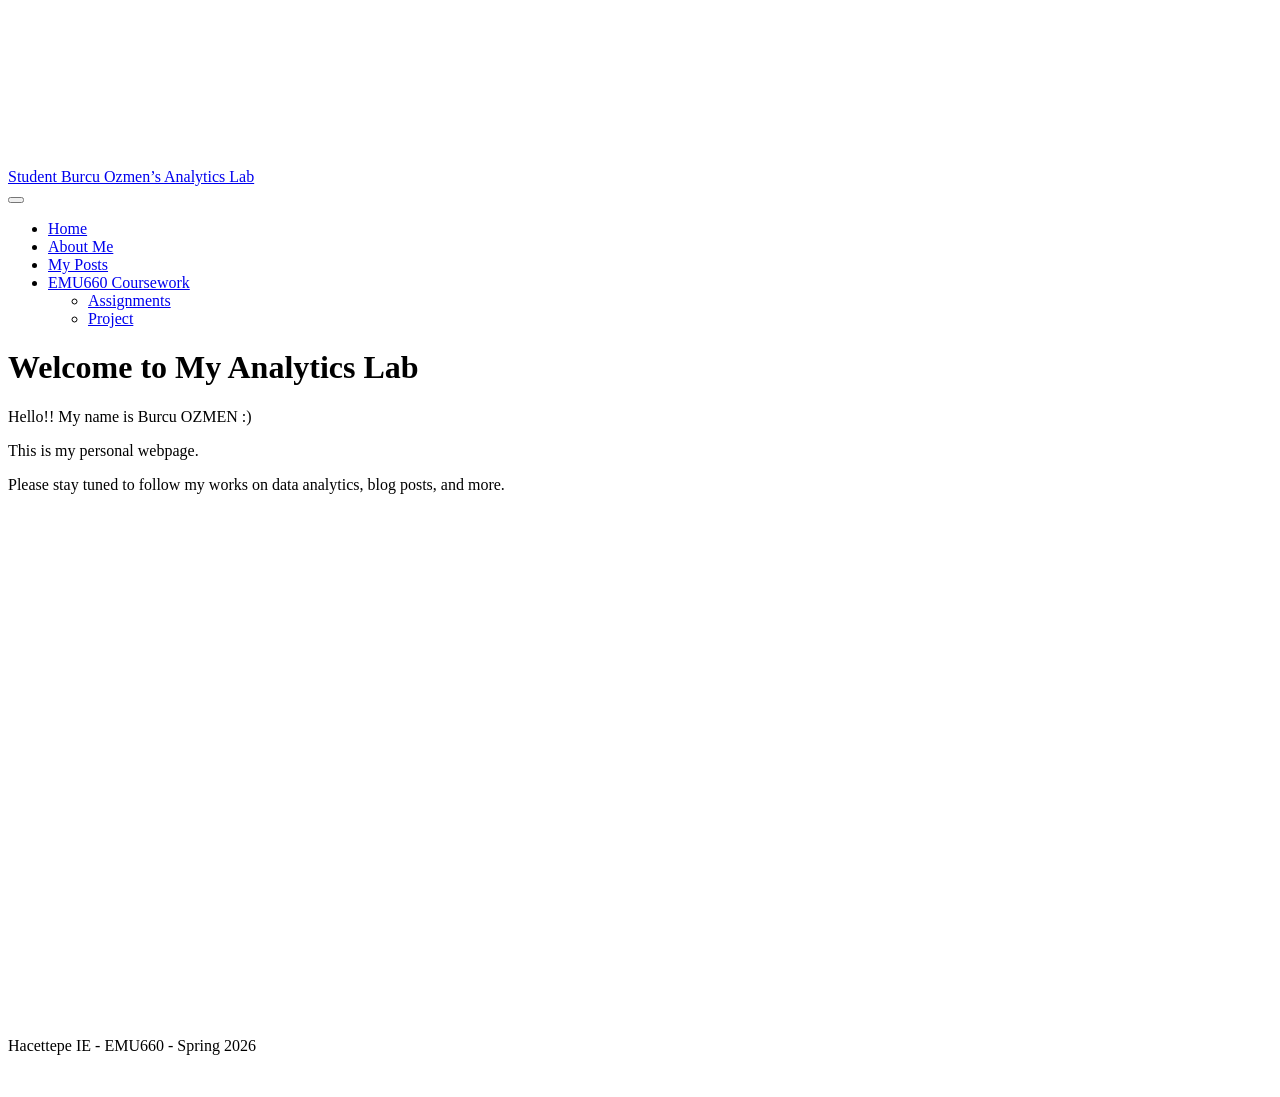
==== docs/index.html @ 6124fc58 "assignment-1 güncellendi." ====
<!DOCTYPE html>
<html xmlns="http://www.w3.org/1999/xhtml" lang="en" xml:lang="en"><head>

<meta charset="utf-8">
<meta name="generator" content="quarto-1.8.25">

<meta name="viewport" content="width=device-width, initial-scale=1.0, user-scalable=yes">


<title>Welcome to My Analytics Lab – Student Burcu Ozmen’s Analytics Lab</title>
<style>
code{white-space: pre-wrap;}
span.smallcaps{font-variant: small-caps;}
div.columns{display: flex; gap: min(4vw, 1.5em);}
div.column{flex: auto; overflow-x: auto;}
div.hanging-indent{margin-left: 1.5em; text-indent: -1.5em;}
ul.task-list{list-style: none;}
ul.task-list li input[type="checkbox"] {
  width: 0.8em;
  margin: 0 0.8em 0.2em -1em; /* quarto-specific, see https://github.com/quarto-dev/quarto-cli/issues/4556 */ 
  vertical-align: middle;
}
</style>


<script src="site_libs/quarto-nav/quarto-nav.js"></script>
<script src="site_libs/quarto-nav/headroom.min.js"></script>
<script src="site_libs/clipboard/clipboard.min.js"></script>
<script src="site_libs/quarto-search/autocomplete.umd.js"></script>
<script src="site_libs/quarto-search/fuse.min.js"></script>
<script src="site_libs/quarto-search/quarto-search.js"></script>
<meta name="quarto:offset" content="./">
<script src="site_libs/quarto-html/quarto.js" type="module"></script>
<script src="site_libs/quarto-html/tabsets/tabsets.js" type="module"></script>
<script src="site_libs/quarto-html/axe/axe-check.js" type="module"></script>
<script src="site_libs/quarto-html/popper.min.js"></script>
<script src="site_libs/quarto-html/tippy.umd.min.js"></script>
<script src="site_libs/quarto-html/anchor.min.js"></script>
<link href="site_libs/quarto-html/tippy.css" rel="stylesheet">
<link href="site_libs/quarto-html/quarto-syntax-highlighting-7b89279ff1a6dce999919e0e67d4d9ec.css" rel="stylesheet" class="quarto-color-scheme" id="quarto-text-highlighting-styles">
<link href="site_libs/quarto-html/quarto-syntax-highlighting-dark-707d8167ce6003fca903bfe2be84ab7f.css" rel="stylesheet" class="quarto-color-scheme quarto-color-alternate" id="quarto-text-highlighting-styles">
<link href="site_libs/quarto-html/quarto-syntax-highlighting-7b89279ff1a6dce999919e0e67d4d9ec.css" rel="stylesheet" class="quarto-color-scheme-extra" id="quarto-text-highlighting-styles">
<script src="site_libs/bootstrap/bootstrap.min.js"></script>
<link href="site_libs/bootstrap/bootstrap-icons.css" rel="stylesheet">
<link href="site_libs/bootstrap/bootstrap-1ad0f03c594c87442cb55288c21e62d7.min.css" rel="stylesheet" append-hash="true" class="quarto-color-scheme" id="quarto-bootstrap" data-mode="light">
<link href="site_libs/bootstrap/bootstrap-dark-dfcfe1648b2bc2d0b9b9af5afe7144f6.min.css" rel="stylesheet" append-hash="true" class="quarto-color-scheme quarto-color-alternate" id="quarto-bootstrap" data-mode="dark">
<link href="site_libs/bootstrap/bootstrap-1ad0f03c594c87442cb55288c21e62d7.min.css" rel="stylesheet" append-hash="true" class="quarto-color-scheme-extra" id="quarto-bootstrap" data-mode="light">
<script id="quarto-search-options" type="application/json">{
  "location": "navbar",
  "copy-button": false,
  "collapse-after": 3,
  "panel-placement": "end",
  "type": "overlay",
  "limit": 50,
  "keyboard-shortcut": [
    "f",
    "/",
    "s"
  ],
  "show-item-context": false,
  "language": {
    "search-no-results-text": "No results",
    "search-matching-documents-text": "matching documents",
    "search-copy-link-title": "Copy link to search",
    "search-hide-matches-text": "Hide additional matches",
    "search-more-match-text": "more match in this document",
    "search-more-matches-text": "more matches in this document",
    "search-clear-button-title": "Clear",
    "search-text-placeholder": "",
    "search-detached-cancel-button-title": "Cancel",
    "search-submit-button-title": "Submit",
    "search-label": "Search"
  }
}</script>


<link rel="stylesheet" href="styles.css">
</head>

<body class="docked nav-fixed quarto-light"><script id="quarto-html-before-body" type="application/javascript">
    const toggleBodyColorMode = (bsSheetEl) => {
      const mode = bsSheetEl.getAttribute("data-mode");
      const bodyEl = window.document.querySelector("body");
      if (mode === "dark") {
        bodyEl.classList.add("quarto-dark");
        bodyEl.classList.remove("quarto-light");
      } else {
        bodyEl.classList.add("quarto-light");
        bodyEl.classList.remove("quarto-dark");
      }
    }
    const toggleBodyColorPrimary = () => {
      const bsSheetEl = window.document.querySelector("link#quarto-bootstrap:not([rel=disabled-stylesheet])");
      if (bsSheetEl) {
        toggleBodyColorMode(bsSheetEl);
      }
    }
    const setColorSchemeToggle = (alternate) => {
      const toggles = window.document.querySelectorAll('.quarto-color-scheme-toggle');
      for (let i=0; i < toggles.length; i++) {
        const toggle = toggles[i];
        if (toggle) {
          if (alternate) {
            toggle.classList.add("alternate");
          } else {
            toggle.classList.remove("alternate");
          }
        }
      }
    };
    const toggleColorMode = (alternate) => {
      // Switch the stylesheets
      const primaryStylesheets = window.document.querySelectorAll('link.quarto-color-scheme:not(.quarto-color-alternate)');
      const alternateStylesheets = window.document.querySelectorAll('link.quarto-color-scheme.quarto-color-alternate');
      manageTransitions('#quarto-margin-sidebar .nav-link', false);
      if (alternate) {
        // note: dark is layered on light, we don't disable primary!
        enableStylesheet(alternateStylesheets);
        for (const sheetNode of alternateStylesheets) {
          if (sheetNode.id === "quarto-bootstrap") {
            toggleBodyColorMode(sheetNode);
          }
        }
      } else {
        disableStylesheet(alternateStylesheets);
        enableStylesheet(primaryStylesheets)
        toggleBodyColorPrimary();
      }
      manageTransitions('#quarto-margin-sidebar .nav-link', true);
      // Switch the toggles
      setColorSchemeToggle(alternate)
      // Hack to workaround the fact that safari doesn't
      // properly recolor the scrollbar when toggling (#1455)
      if (navigator.userAgent.indexOf('Safari') > 0 && navigator.userAgent.indexOf('Chrome') == -1) {
        manageTransitions("body", false);
        window.scrollTo(0, 1);
        setTimeout(() => {
          window.scrollTo(0, 0);
          manageTransitions("body", true);
        }, 40);
      }
    }
    const disableStylesheet = (stylesheets) => {
      for (let i=0; i < stylesheets.length; i++) {
        const stylesheet = stylesheets[i];
        stylesheet.rel = 'disabled-stylesheet';
      }
    }
    const enableStylesheet = (stylesheets) => {
      for (let i=0; i < stylesheets.length; i++) {
        const stylesheet = stylesheets[i];
        if(stylesheet.rel !== 'stylesheet') { // for Chrome, which will still FOUC without this check
          stylesheet.rel = 'stylesheet';
        }
      }
    }
    const manageTransitions = (selector, allowTransitions) => {
      const els = window.document.querySelectorAll(selector);
      for (let i=0; i < els.length; i++) {
        const el = els[i];
        if (allowTransitions) {
          el.classList.remove('notransition');
        } else {
          el.classList.add('notransition');
        }
      }
    }
    const isFileUrl = () => {
      return window.location.protocol === 'file:';
    }
    const hasAlternateSentinel = () => {
      let styleSentinel = getColorSchemeSentinel();
      if (styleSentinel !== null) {
        return styleSentinel === "alternate";
      } else {
        return false;
      }
    }
    const setStyleSentinel = (alternate) => {
      const value = alternate ? "alternate" : "default";
      if (!isFileUrl()) {
        window.localStorage.setItem("quarto-color-scheme", value);
      } else {
        localAlternateSentinel = value;
      }
    }
    const getColorSchemeSentinel = () => {
      if (!isFileUrl()) {
        const storageValue = window.localStorage.getItem("quarto-color-scheme");
        return storageValue != null ? storageValue : localAlternateSentinel;
      } else {
        return localAlternateSentinel;
      }
    }
    const toggleGiscusIfUsed = (isAlternate, darkModeDefault) => {
      const baseTheme = document.querySelector('#giscus-base-theme')?.value ?? 'light';
      const alternateTheme = document.querySelector('#giscus-alt-theme')?.value ?? 'dark';
      let newTheme = '';
      if(authorPrefersDark) {
        newTheme = isAlternate ? baseTheme : alternateTheme;
      } else {
        newTheme = isAlternate ? alternateTheme : baseTheme;
      }
      const changeGiscusTheme = () => {
        // From: https://github.com/giscus/giscus/issues/336
        const sendMessage = (message) => {
          const iframe = document.querySelector('iframe.giscus-frame');
          if (!iframe) return;
          iframe.contentWindow.postMessage({ giscus: message }, 'https://giscus.app');
        }
        sendMessage({
          setConfig: {
            theme: newTheme
          }
        });
      }
      const isGiscussLoaded = window.document.querySelector('iframe.giscus-frame') !== null;
      if (isGiscussLoaded) {
        changeGiscusTheme();
      }
    };
    const authorPrefersDark = false;
    const darkModeDefault = authorPrefersDark;
      document.querySelector('link#quarto-text-highlighting-styles.quarto-color-scheme-extra').rel = 'disabled-stylesheet';
      document.querySelector('link#quarto-bootstrap.quarto-color-scheme-extra').rel = 'disabled-stylesheet';
    let localAlternateSentinel = darkModeDefault ? 'alternate' : 'default';
    // Dark / light mode switch
    window.quartoToggleColorScheme = () => {
      // Read the current dark / light value
      let toAlternate = !hasAlternateSentinel();
      toggleColorMode(toAlternate);
      setStyleSentinel(toAlternate);
      toggleGiscusIfUsed(toAlternate, darkModeDefault);
      window.dispatchEvent(new Event('resize'));
    };
    // Switch to dark mode if need be
    if (hasAlternateSentinel()) {
      toggleColorMode(true);
    } else {
      toggleColorMode(false);
    }
  </script>

<div id="quarto-search-results"></div>
  <header id="quarto-header" class="headroom fixed-top">
    <nav class="navbar navbar-expand-lg " data-bs-theme="dark">
      <div class="navbar-container container-fluid">
      <div class="navbar-brand-container mx-auto">
    <a href="./index.html" class="navbar-brand navbar-brand-logo">
    </a>
    <a class="navbar-brand" href="./index.html">
    <span class="navbar-title">Student Burcu Ozmen’s Analytics Lab</span>
    </a>
  </div>
            <div id="quarto-search" class="" title="Search"></div>
          <button class="navbar-toggler" type="button" data-bs-toggle="collapse" data-bs-target="#navbarCollapse" aria-controls="navbarCollapse" role="menu" aria-expanded="false" aria-label="Toggle navigation" onclick="if (window.quartoToggleHeadroom) { window.quartoToggleHeadroom(); }">
  <span class="navbar-toggler-icon"></span>
</button>
          <div class="collapse navbar-collapse" id="navbarCollapse">
            <ul class="navbar-nav navbar-nav-scroll me-auto">
  <li class="nav-item">
    <a class="nav-link active" href="./index.html" aria-current="page"> 
<span class="menu-text">Home</span></a>
  </li>  
  <li class="nav-item">
    <a class="nav-link" href="./about.html"> 
<span class="menu-text">About Me</span></a>
  </li>  
  <li class="nav-item">
    <a class="nav-link" href="./posts.html"> 
<span class="menu-text">My Posts</span></a>
  </li>  
  <li class="nav-item dropdown ">
    <a class="nav-link dropdown-toggle" href="#" id="nav-menu-emu660-coursework" role="link" data-bs-toggle="dropdown" aria-expanded="false">
 <span class="menu-text">EMU660 Coursework</span>
    </a>
    <ul class="dropdown-menu" aria-labelledby="nav-menu-emu660-coursework">    
        <li>
    <a class="dropdown-item" href="./assignments.html">
 <span class="dropdown-text">Assignments</span></a>
  </li>  
        <li>
    <a class="dropdown-item" href="./project.html">
 <span class="dropdown-text">Project</span></a>
  </li>  
    </ul>
  </li>
</ul>
          </div> <!-- /navcollapse -->
            <div class="quarto-navbar-tools tools-wide">
    <a href="https://github.com/BurcuuOzmenn" title="" class="quarto-navigation-tool px-1" aria-label=""><i class="bi bi-github"></i></a>
    <a href="https://linkedin.com/in/burcuozmen" title="" class="quarto-navigation-tool px-1" aria-label=""><i class="bi bi-linkedin"></i></a>
  <a href="" class="quarto-color-scheme-toggle quarto-navigation-tool  px-1" onclick="window.quartoToggleColorScheme(); return false;" title="Toggle dark mode"><i class="bi"></i></a>
</div>
      </div> <!-- /container-fluid -->
    </nav>
</header>
<!-- content -->
<div id="quarto-content" class="quarto-container page-columns page-rows-contents page-layout-article page-navbar">
<!-- sidebar -->
  <nav id="quarto-sidebar" class="sidebar collapse collapse-horizontal quarto-sidebar-collapse-item sidebar-navigation docked overflow-auto">
    
</nav>
<div id="quarto-sidebar-glass" class="quarto-sidebar-collapse-item" data-bs-toggle="collapse" data-bs-target=".quarto-sidebar-collapse-item"></div>
<!-- margin-sidebar -->
    <div id="quarto-margin-sidebar" class="sidebar margin-sidebar zindex-bottom">
    </div>
<!-- main -->
<main class="content" id="quarto-document-content">


<header id="title-block-header" class="quarto-title-block default">
<div class="quarto-title">
<h1 class="title">Welcome to My Analytics Lab</h1>
</div>



<div class="quarto-title-meta">

    
  
    
  </div>
  


</header>


<p>Hello!! My name is Burcu OZMEN :)</p>
<p>This is my personal webpage.</p>
<p>Please stay tuned to follow my works on data analytics, blog posts, and more.</p>



<a onclick="window.scrollTo(0, 0); return false;" role="button" id="quarto-back-to-top"><i class="bi bi-arrow-up"></i> Back to top</a></main> <!-- /main -->
<script id="quarto-html-after-body" type="application/javascript">
  window.document.addEventListener("DOMContentLoaded", function (event) {
    // Ensure there is a toggle, if there isn't float one in the top right
    if (window.document.querySelector('.quarto-color-scheme-toggle') === null) {
      const a = window.document.createElement('a');
      a.classList.add('top-right');
      a.classList.add('quarto-color-scheme-toggle');
      a.href = "";
      a.onclick = function() { try { window.quartoToggleColorScheme(); } catch {} return false; };
      const i = window.document.createElement("i");
      i.classList.add('bi');
      a.appendChild(i);
      window.document.body.appendChild(a);
    }
    setColorSchemeToggle(hasAlternateSentinel())
    const icon = "";
    const anchorJS = new window.AnchorJS();
    anchorJS.options = {
      placement: 'right',
      icon: icon
    };
    anchorJS.add('.anchored');
    const isCodeAnnotation = (el) => {
      for (const clz of el.classList) {
        if (clz.startsWith('code-annotation-')) {                     
          return true;
        }
      }
      return false;
    }
    const onCopySuccess = function(e) {
      // button target
      const button = e.trigger;
      // don't keep focus
      button.blur();
      // flash "checked"
      button.classList.add('code-copy-button-checked');
      var currentTitle = button.getAttribute("title");
      button.setAttribute("title", "Copied!");
      let tooltip;
      if (window.bootstrap) {
        button.setAttribute("data-bs-toggle", "tooltip");
        button.setAttribute("data-bs-placement", "left");
        button.setAttribute("data-bs-title", "Copied!");
        tooltip = new bootstrap.Tooltip(button, 
          { trigger: "manual", 
            customClass: "code-copy-button-tooltip",
            offset: [0, -8]});
        tooltip.show();    
      }
      setTimeout(function() {
        if (tooltip) {
          tooltip.hide();
          button.removeAttribute("data-bs-title");
          button.removeAttribute("data-bs-toggle");
          button.removeAttribute("data-bs-placement");
        }
        button.setAttribute("title", currentTitle);
        button.classList.remove('code-copy-button-checked');
      }, 1000);
      // clear code selection
      e.clearSelection();
    }
    const getTextToCopy = function(trigger) {
      const outerScaffold = trigger.parentElement.cloneNode(true);
      const codeEl = outerScaffold.querySelector('code');
      for (const childEl of codeEl.children) {
        if (isCodeAnnotation(childEl)) {
          childEl.remove();
        }
      }
      return codeEl.innerText;
    }
    const clipboard = new window.ClipboardJS('.code-copy-button:not([data-in-quarto-modal])', {
      text: getTextToCopy
    });
    clipboard.on('success', onCopySuccess);
    if (window.document.getElementById('quarto-embedded-source-code-modal')) {
      const clipboardModal = new window.ClipboardJS('.code-copy-button[data-in-quarto-modal]', {
        text: getTextToCopy,
        container: window.document.getElementById('quarto-embedded-source-code-modal')
      });
      clipboardModal.on('success', onCopySuccess);
    }
      var localhostRegex = new RegExp(/^(?:http|https):\/\/localhost\:?[0-9]*\//);
      var mailtoRegex = new RegExp(/^mailto:/);
        var filterRegex = new RegExp('/' + window.location.host + '/');
      var isInternal = (href) => {
          return filterRegex.test(href) || localhostRegex.test(href) || mailtoRegex.test(href);
      }
      // Inspect non-navigation links and adorn them if external
     var links = window.document.querySelectorAll('a[href]:not(.nav-link):not(.navbar-brand):not(.toc-action):not(.sidebar-link):not(.sidebar-item-toggle):not(.pagination-link):not(.no-external):not([aria-hidden]):not(.dropdown-item):not(.quarto-navigation-tool):not(.about-link)');
      for (var i=0; i<links.length; i++) {
        const link = links[i];
        if (!isInternal(link.href)) {
          // undo the damage that might have been done by quarto-nav.js in the case of
          // links that we want to consider external
          if (link.dataset.originalHref !== undefined) {
            link.href = link.dataset.originalHref;
          }
        }
      }
    function tippyHover(el, contentFn, onTriggerFn, onUntriggerFn) {
      const config = {
        allowHTML: true,
        maxWidth: 500,
        delay: 100,
        arrow: false,
        appendTo: function(el) {
            return el.parentElement;
        },
        interactive: true,
        interactiveBorder: 10,
        theme: 'quarto',
        placement: 'bottom-start',
      };
      if (contentFn) {
        config.content = contentFn;
      }
      if (onTriggerFn) {
        config.onTrigger = onTriggerFn;
      }
      if (onUntriggerFn) {
        config.onUntrigger = onUntriggerFn;
      }
      window.tippy(el, config); 
    }
    const noterefs = window.document.querySelectorAll('a[role="doc-noteref"]');
    for (var i=0; i<noterefs.length; i++) {
      const ref = noterefs[i];
      tippyHover(ref, function() {
        // use id or data attribute instead here
        let href = ref.getAttribute('data-footnote-href') || ref.getAttribute('href');
        try { href = new URL(href).hash; } catch {}
        const id = href.replace(/^#\/?/, "");
        const note = window.document.getElementById(id);
        if (note) {
          return note.innerHTML;
        } else {
          return "";
        }
      });
    }
    const xrefs = window.document.querySelectorAll('a.quarto-xref');
    const processXRef = (id, note) => {
      // Strip column container classes
      const stripColumnClz = (el) => {
        el.classList.remove("page-full", "page-columns");
        if (el.children) {
          for (const child of el.children) {
            stripColumnClz(child);
          }
        }
      }
      stripColumnClz(note)
      if (id === null || id.startsWith('sec-')) {
        // Special case sections, only their first couple elements
        const container = document.createElement("div");
        if (note.children && note.children.length > 2) {
          container.appendChild(note.children[0].cloneNode(true));
          for (let i = 1; i < note.children.length; i++) {
            const child = note.children[i];
            if (child.tagName === "P" && child.innerText === "") {
              continue;
            } else {
              container.appendChild(child.cloneNode(true));
              break;
            }
          }
          if (window.Quarto?.typesetMath) {
            window.Quarto.typesetMath(container);
          }
          return container.innerHTML
        } else {
          if (window.Quarto?.typesetMath) {
            window.Quarto.typesetMath(note);
          }
          return note.innerHTML;
        }
      } else {
        // Remove any anchor links if they are present
        const anchorLink = note.querySelector('a.anchorjs-link');
        if (anchorLink) {
          anchorLink.remove();
        }
        if (window.Quarto?.typesetMath) {
          window.Quarto.typesetMath(note);
        }
        if (note.classList.contains("callout")) {
          return note.outerHTML;
        } else {
          return note.innerHTML;
        }
      }
    }
    for (var i=0; i<xrefs.length; i++) {
      const xref = xrefs[i];
      tippyHover(xref, undefined, function(instance) {
        instance.disable();
        let url = xref.getAttribute('href');
        let hash = undefined; 
        if (url.startsWith('#')) {
          hash = url;
        } else {
          try { hash = new URL(url).hash; } catch {}
        }
        if (hash) {
          const id = hash.replace(/^#\/?/, "");
          const note = window.document.getElementById(id);
          if (note !== null) {
            try {
              const html = processXRef(id, note.cloneNode(true));
              instance.setContent(html);
            } finally {
              instance.enable();
              instance.show();
            }
          } else {
            // See if we can fetch this
            fetch(url.split('#')[0])
            .then(res => res.text())
            .then(html => {
              const parser = new DOMParser();
              const htmlDoc = parser.parseFromString(html, "text/html");
              const note = htmlDoc.getElementById(id);
              if (note !== null) {
                const html = processXRef(id, note);
                instance.setContent(html);
              } 
            }).finally(() => {
              instance.enable();
              instance.show();
            });
          }
        } else {
          // See if we can fetch a full url (with no hash to target)
          // This is a special case and we should probably do some content thinning / targeting
          fetch(url)
          .then(res => res.text())
          .then(html => {
            const parser = new DOMParser();
            const htmlDoc = parser.parseFromString(html, "text/html");
            const note = htmlDoc.querySelector('main.content');
            if (note !== null) {
              // This should only happen for chapter cross references
              // (since there is no id in the URL)
              // remove the first header
              if (note.children.length > 0 && note.children[0].tagName === "HEADER") {
                note.children[0].remove();
              }
              const html = processXRef(null, note);
              instance.setContent(html);
            } 
          }).finally(() => {
            instance.enable();
            instance.show();
          });
        }
      }, function(instance) {
      });
    }
        let selectedAnnoteEl;
        const selectorForAnnotation = ( cell, annotation) => {
          let cellAttr = 'data-code-cell="' + cell + '"';
          let lineAttr = 'data-code-annotation="' +  annotation + '"';
          const selector = 'span[' + cellAttr + '][' + lineAttr + ']';
          return selector;
        }
        const selectCodeLines = (annoteEl) => {
          const doc = window.document;
          const targetCell = annoteEl.getAttribute("data-target-cell");
          const targetAnnotation = annoteEl.getAttribute("data-target-annotation");
          const annoteSpan = window.document.querySelector(selectorForAnnotation(targetCell, targetAnnotation));
          const lines = annoteSpan.getAttribute("data-code-lines").split(",");
          const lineIds = lines.map((line) => {
            return targetCell + "-" + line;
          })
          let top = null;
          let height = null;
          let parent = null;
          if (lineIds.length > 0) {
              //compute the position of the single el (top and bottom and make a div)
              const el = window.document.getElementById(lineIds[0]);
              top = el.offsetTop;
              height = el.offsetHeight;
              parent = el.parentElement.parentElement;
            if (lineIds.length > 1) {
              const lastEl = window.document.getElementById(lineIds[lineIds.length - 1]);
              const bottom = lastEl.offsetTop + lastEl.offsetHeight;
              height = bottom - top;
            }
            if (top !== null && height !== null && parent !== null) {
              // cook up a div (if necessary) and position it 
              let div = window.document.getElementById("code-annotation-line-highlight");
              if (div === null) {
                div = window.document.createElement("div");
                div.setAttribute("id", "code-annotation-line-highlight");
                div.style.position = 'absolute';
                parent.appendChild(div);
              }
              div.style.top = top - 2 + "px";
              div.style.height = height + 4 + "px";
              div.style.left = 0;
              let gutterDiv = window.document.getElementById("code-annotation-line-highlight-gutter");
              if (gutterDiv === null) {
                gutterDiv = window.document.createElement("div");
                gutterDiv.setAttribute("id", "code-annotation-line-highlight-gutter");
                gutterDiv.style.position = 'absolute';
                const codeCell = window.document.getElementById(targetCell);
                const gutter = codeCell.querySelector('.code-annotation-gutter');
                gutter.appendChild(gutterDiv);
              }
              gutterDiv.style.top = top - 2 + "px";
              gutterDiv.style.height = height + 4 + "px";
            }
            selectedAnnoteEl = annoteEl;
          }
        };
        const unselectCodeLines = () => {
          const elementsIds = ["code-annotation-line-highlight", "code-annotation-line-highlight-gutter"];
          elementsIds.forEach((elId) => {
            const div = window.document.getElementById(elId);
            if (div) {
              div.remove();
            }
          });
          selectedAnnoteEl = undefined;
        };
          // Handle positioning of the toggle
      window.addEventListener(
        "resize",
        throttle(() => {
          elRect = undefined;
          if (selectedAnnoteEl) {
            selectCodeLines(selectedAnnoteEl);
          }
        }, 10)
      );
      function throttle(fn, ms) {
      let throttle = false;
      let timer;
        return (...args) => {
          if(!throttle) { // first call gets through
              fn.apply(this, args);
              throttle = true;
          } else { // all the others get throttled
              if(timer) clearTimeout(timer); // cancel #2
              timer = setTimeout(() => {
                fn.apply(this, args);
                timer = throttle = false;
              }, ms);
          }
        };
      }
        // Attach click handler to the DT
        const annoteDls = window.document.querySelectorAll('dt[data-target-cell]');
        for (const annoteDlNode of annoteDls) {
          annoteDlNode.addEventListener('click', (event) => {
            const clickedEl = event.target;
            if (clickedEl !== selectedAnnoteEl) {
              unselectCodeLines();
              const activeEl = window.document.querySelector('dt[data-target-cell].code-annotation-active');
              if (activeEl) {
                activeEl.classList.remove('code-annotation-active');
              }
              selectCodeLines(clickedEl);
              clickedEl.classList.add('code-annotation-active');
            } else {
              // Unselect the line
              unselectCodeLines();
              clickedEl.classList.remove('code-annotation-active');
            }
          });
        }
    const findCites = (el) => {
      const parentEl = el.parentElement;
      if (parentEl) {
        const cites = parentEl.dataset.cites;
        if (cites) {
          return {
            el,
            cites: cites.split(' ')
          };
        } else {
          return findCites(el.parentElement)
        }
      } else {
        return undefined;
      }
    };
    var bibliorefs = window.document.querySelectorAll('a[role="doc-biblioref"]');
    for (var i=0; i<bibliorefs.length; i++) {
      const ref = bibliorefs[i];
      const citeInfo = findCites(ref);
      if (citeInfo) {
        tippyHover(citeInfo.el, function() {
          var popup = window.document.createElement('div');
          citeInfo.cites.forEach(function(cite) {
            var citeDiv = window.document.createElement('div');
            citeDiv.classList.add('hanging-indent');
            citeDiv.classList.add('csl-entry');
            var biblioDiv = window.document.getElementById('ref-' + cite);
            if (biblioDiv) {
              citeDiv.innerHTML = biblioDiv.innerHTML;
            }
            popup.appendChild(citeDiv);
          });
          return popup.innerHTML;
        });
      }
    }
  });
  </script>
</div> <!-- /content -->
<footer class="footer">
  <div class="nav-footer">
    <div class="nav-footer-left">
      &nbsp;
    </div>   
    <div class="nav-footer-center">
<p>Hacettepe IE - EMU660 - Spring 2026</p>
</div>
    <div class="nav-footer-right">
      &nbsp;
    </div>
  </div>
</footer>




</body></html>
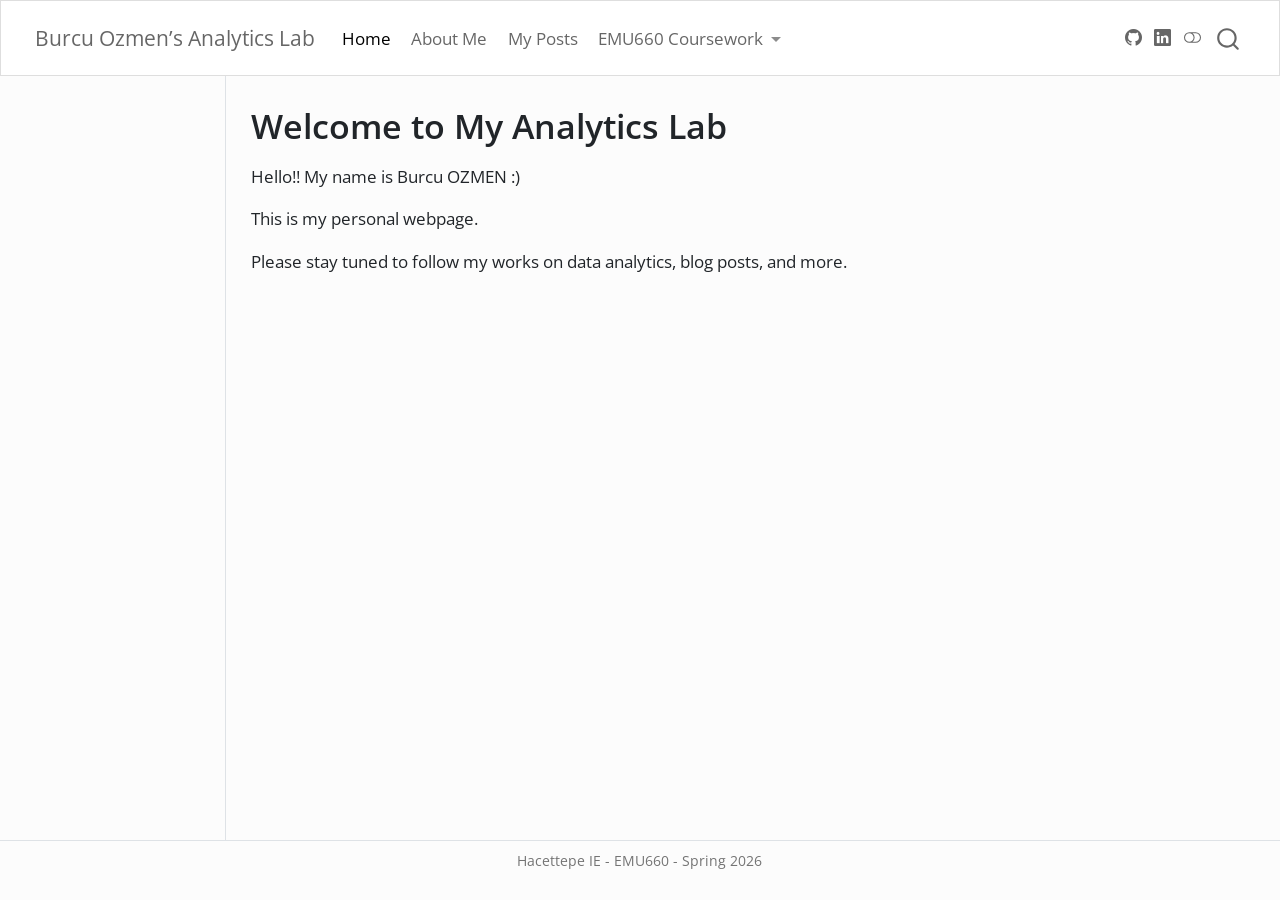
==== commit d2a3ddf2: "düzenlemeler yapıldı" ====
--- a/docs/index.html
+++ b/docs/index.html
@@ -7,7 +7,7 @@
 <meta name="viewport" content="width=device-width, initial-scale=1.0, user-scalable=yes">
 
 
-<title>Welcome to My Analytics Lab – Student Burcu Ozmen’s Analytics Lab</title>
+<title>Welcome to My Analytics Lab – Burcu Ozmen’s Analytics Lab</title>
 <style>
 code{white-space: pre-wrap;}
 span.smallcaps{font-variant: small-caps;}
@@ -249,7 +249,7 @@
     <a href="./index.html" class="navbar-brand navbar-brand-logo">
     </a>
     <a class="navbar-brand" href="./index.html">
-    <span class="navbar-title">Student Burcu Ozmen’s Analytics Lab</span>
+    <span class="navbar-title">Burcu Ozmen’s Analytics Lab</span>
     </a>
   </div>
             <div id="quarto-search" class="" title="Search"></div>
--- a/docs/site_libs/quarto-html/quarto-syntax-highlighting-7b89279ff1a6dce999919e0e67d4d9ec.css
+++ b/docs/site_libs/quarto-html/quarto-syntax-highlighting-7b89279ff1a6dce999919e0e67d4d9ec.css
@@ -0,0 +1,236 @@
+/* quarto syntax highlight colors */
+:root {
+  --quarto-hl-ot-color: #003B4F;
+  --quarto-hl-at-color: #657422;
+  --quarto-hl-ss-color: #20794D;
+  --quarto-hl-an-color: #5E5E5E;
+  --quarto-hl-fu-color: #4758AB;
+  --quarto-hl-st-color: #20794D;
+  --quarto-hl-cf-color: #003B4F;
+  --quarto-hl-op-color: #5E5E5E;
+  --quarto-hl-er-color: #AD0000;
+  --quarto-hl-bn-color: #AD0000;
+  --quarto-hl-al-color: #AD0000;
+  --quarto-hl-va-color: #111111;
+  --quarto-hl-bu-color: inherit;
+  --quarto-hl-ex-color: inherit;
+  --quarto-hl-pp-color: #AD0000;
+  --quarto-hl-in-color: #5E5E5E;
+  --quarto-hl-vs-color: #20794D;
+  --quarto-hl-wa-color: #5E5E5E;
+  --quarto-hl-do-color: #5E5E5E;
+  --quarto-hl-im-color: #00769E;
+  --quarto-hl-ch-color: #20794D;
+  --quarto-hl-dt-color: #AD0000;
+  --quarto-hl-fl-color: #AD0000;
+  --quarto-hl-co-color: #5E5E5E;
+  --quarto-hl-cv-color: #5E5E5E;
+  --quarto-hl-cn-color: #8f5902;
+  --quarto-hl-sc-color: #5E5E5E;
+  --quarto-hl-dv-color: #AD0000;
+  --quarto-hl-kw-color: #003B4F;
+}
+
+/* other quarto variables */
+:root {
+  --quarto-font-monospace: SFMono-Regular, Menlo, Monaco, Consolas, "Liberation Mono", "Courier New", monospace;
+}
+
+/* syntax highlight based on Pandoc's rules */
+pre > code.sourceCode > span {
+  color: #003B4F;
+}
+
+code.sourceCode > span {
+  color: #003B4F;
+}
+
+div.sourceCode,
+div.sourceCode pre.sourceCode {
+  color: #003B4F;
+}
+
+/* Normal */
+code span {
+  color: #003B4F;
+}
+
+/* Alert */
+code span.al {
+  color: #AD0000;
+  font-style: inherit;
+}
+
+/* Annotation */
+code span.an {
+  color: #5E5E5E;
+  font-style: inherit;
+}
+
+/* Attribute */
+code span.at {
+  color: #657422;
+  font-style: inherit;
+}
+
+/* BaseN */
+code span.bn {
+  color: #AD0000;
+  font-style: inherit;
+}
+
+/* BuiltIn */
+code span.bu {
+  font-style: inherit;
+}
+
+/* ControlFlow */
+code span.cf {
+  color: #003B4F;
+  font-weight: bold;
+  font-style: inherit;
+}
+
+/* Char */
+code span.ch {
+  color: #20794D;
+  font-style: inherit;
+}
+
+/* Constant */
+code span.cn {
+  color: #8f5902;
+  font-style: inherit;
+}
+
+/* Comment */
+code span.co {
+  color: #5E5E5E;
+  font-style: inherit;
+}
+
+/* CommentVar */
+code span.cv {
+  color: #5E5E5E;
+  font-style: italic;
+}
+
+/* Documentation */
+code span.do {
+  color: #5E5E5E;
+  font-style: italic;
+}
+
+/* DataType */
+code span.dt {
+  color: #AD0000;
+  font-style: inherit;
+}
+
+/* DecVal */
+code span.dv {
+  color: #AD0000;
+  font-style: inherit;
+}
+
+/* Error */
+code span.er {
+  color: #AD0000;
+  font-style: inherit;
+}
+
+/* Extension */
+code span.ex {
+  font-style: inherit;
+}
+
+/* Float */
+code span.fl {
+  color: #AD0000;
+  font-style: inherit;
+}
+
+/* Function */
+code span.fu {
+  color: #4758AB;
+  font-style: inherit;
+}
+
+/* Import */
+code span.im {
+  color: #00769E;
+  font-style: inherit;
+}
+
+/* Information */
+code span.in {
+  color: #5E5E5E;
+  font-style: inherit;
+}
+
+/* Keyword */
+code span.kw {
+  color: #003B4F;
+  font-weight: bold;
+  font-style: inherit;
+}
+
+/* Operator */
+code span.op {
+  color: #5E5E5E;
+  font-style: inherit;
+}
+
+/* Other */
+code span.ot {
+  color: #003B4F;
+  font-style: inherit;
+}
+
+/* Preprocessor */
+code span.pp {
+  color: #AD0000;
+  font-style: inherit;
+}
+
+/* SpecialChar */
+code span.sc {
+  color: #5E5E5E;
+  font-style: inherit;
+}
+
+/* SpecialString */
+code span.ss {
+  color: #20794D;
+  font-style: inherit;
+}
+
+/* String */
+code span.st {
+  color: #20794D;
+  font-style: inherit;
+}
+
+/* Variable */
+code span.va {
+  color: #111111;
+  font-style: inherit;
+}
+
+/* VerbatimString */
+code span.vs {
+  color: #20794D;
+  font-style: inherit;
+}
+
+/* Warning */
+code span.wa {
+  color: #5E5E5E;
+  font-style: italic;
+}
+
+.prevent-inlining {
+  content: "</";
+}
+
+/*# sourceMappingURL=3944bc705cfaf4c80e56f77c5205168a.css.map */
--- a/docs/site_libs/quarto-html/quarto-syntax-highlighting-dark-707d8167ce6003fca903bfe2be84ab7f.css
+++ b/docs/site_libs/quarto-html/quarto-syntax-highlighting-dark-707d8167ce6003fca903bfe2be84ab7f.css
@@ -0,0 +1,219 @@
+/* quarto syntax highlight colors */
+:root {
+  --quarto-hl-al-color: #f07178;
+  --quarto-hl-an-color: #d4d0ab;
+  --quarto-hl-at-color: #00e0e0;
+  --quarto-hl-bn-color: #d4d0ab;
+  --quarto-hl-bu-color: #abe338;
+  --quarto-hl-ch-color: #abe338;
+  --quarto-hl-co-color: #f8f8f2;
+  --quarto-hl-cv-color: #ffd700;
+  --quarto-hl-cn-color: #ffd700;
+  --quarto-hl-cf-color: #ffa07a;
+  --quarto-hl-dt-color: #ffa07a;
+  --quarto-hl-dv-color: #d4d0ab;
+  --quarto-hl-do-color: #f8f8f2;
+  --quarto-hl-er-color: #f07178;
+  --quarto-hl-ex-color: #00e0e0;
+  --quarto-hl-fl-color: #d4d0ab;
+  --quarto-hl-fu-color: #ffa07a;
+  --quarto-hl-im-color: #abe338;
+  --quarto-hl-in-color: #d4d0ab;
+  --quarto-hl-kw-color: #ffa07a;
+  --quarto-hl-op-color: #ffa07a;
+  --quarto-hl-ot-color: #00e0e0;
+  --quarto-hl-pp-color: #dcc6e0;
+  --quarto-hl-re-color: #00e0e0;
+  --quarto-hl-sc-color: #abe338;
+  --quarto-hl-ss-color: #abe338;
+  --quarto-hl-st-color: #abe338;
+  --quarto-hl-va-color: #00e0e0;
+  --quarto-hl-vs-color: #abe338;
+  --quarto-hl-wa-color: #dcc6e0;
+}
+
+/* other quarto variables */
+:root {
+  --quarto-font-monospace: SFMono-Regular, Menlo, Monaco, Consolas, "Liberation Mono", "Courier New", monospace;
+}
+
+/* syntax highlight based on Pandoc's rules */
+pre > code.sourceCode > span {
+  color: #f8f8f2;
+}
+
+code.sourceCode > span {
+  color: #f8f8f2;
+}
+
+div.sourceCode,
+div.sourceCode pre.sourceCode {
+  color: #f8f8f2;
+}
+
+/* Normal */
+code span {
+  color: #f8f8f2;
+}
+
+/* Alert */
+code span.al {
+  color: #f07178;
+}
+
+/* Annotation */
+code span.an {
+  color: #d4d0ab;
+}
+
+/* Attribute */
+code span.at {
+  color: #00e0e0;
+}
+
+/* BaseN */
+code span.bn {
+  color: #d4d0ab;
+}
+
+/* BuiltIn */
+code span.bu {
+  color: #abe338;
+}
+
+/* ControlFlow */
+code span.cf {
+  font-weight: bold;
+  color: #ffa07a;
+}
+
+/* Char */
+code span.ch {
+  color: #abe338;
+}
+
+/* Constant */
+code span.cn {
+  color: #ffd700;
+}
+
+/* Comment */
+code span.co {
+  font-style: italic;
+  color: #f8f8f2;
+}
+
+/* CommentVar */
+code span.cv {
+  color: #ffd700;
+}
+
+/* Documentation */
+code span.do {
+  color: #f8f8f2;
+}
+
+/* DataType */
+code span.dt {
+  color: #ffa07a;
+}
+
+/* DecVal */
+code span.dv {
+  color: #d4d0ab;
+}
+
+/* Error */
+code span.er {
+  color: #f07178;
+  text-decoration: underline;
+}
+
+/* Extension */
+code span.ex {
+  font-weight: bold;
+  color: #00e0e0;
+}
+
+/* Float */
+code span.fl {
+  color: #d4d0ab;
+}
+
+/* Function */
+code span.fu {
+  color: #ffa07a;
+}
+
+/* Import */
+code span.im {
+  color: #abe338;
+}
+
+/* Information */
+code span.in {
+  color: #d4d0ab;
+}
+
+/* Keyword */
+code span.kw {
+  font-weight: bold;
+  color: #ffa07a;
+}
+
+/* Operator */
+code span.op {
+  color: #ffa07a;
+}
+
+/* Other */
+code span.ot {
+  color: #00e0e0;
+}
+
+/* Preprocessor */
+code span.pp {
+  color: #dcc6e0;
+}
+
+/* RegionMarker */
+code span.re {
+  background-color: #f8f8f2;
+  color: #00e0e0;
+}
+
+/* SpecialChar */
+code span.sc {
+  color: #abe338;
+}
+
+/* SpecialString */
+code span.ss {
+  color: #abe338;
+}
+
+/* String */
+code span.st {
+  color: #abe338;
+}
+
+/* Variable */
+code span.va {
+  color: #00e0e0;
+}
+
+/* VerbatimString */
+code span.vs {
+  color: #abe338;
+}
+
+/* Warning */
+code span.wa {
+  color: #dcc6e0;
+}
+
+.prevent-inlining {
+  content: "</";
+}
+
+/*# sourceMappingURL=f5ab3bb6f5ded8da9f12dd3a91d3da26.css.map */
--- a/docs/site_libs/quarto-html/quarto-syntax-highlighting-7b89279ff1a6dce999919e0e67d4d9ec.css
+++ b/docs/site_libs/quarto-html/quarto-syntax-highlighting-7b89279ff1a6dce999919e0e67d4d9ec.css
@@ -0,0 +1,236 @@
+/* quarto syntax highlight colors */
+:root {
+  --quarto-hl-ot-color: #003B4F;
+  --quarto-hl-at-color: #657422;
+  --quarto-hl-ss-color: #20794D;
+  --quarto-hl-an-color: #5E5E5E;
+  --quarto-hl-fu-color: #4758AB;
+  --quarto-hl-st-color: #20794D;
+  --quarto-hl-cf-color: #003B4F;
+  --quarto-hl-op-color: #5E5E5E;
+  --quarto-hl-er-color: #AD0000;
+  --quarto-hl-bn-color: #AD0000;
+  --quarto-hl-al-color: #AD0000;
+  --quarto-hl-va-color: #111111;
+  --quarto-hl-bu-color: inherit;
+  --quarto-hl-ex-color: inherit;
+  --quarto-hl-pp-color: #AD0000;
+  --quarto-hl-in-color: #5E5E5E;
+  --quarto-hl-vs-color: #20794D;
+  --quarto-hl-wa-color: #5E5E5E;
+  --quarto-hl-do-color: #5E5E5E;
+  --quarto-hl-im-color: #00769E;
+  --quarto-hl-ch-color: #20794D;
+  --quarto-hl-dt-color: #AD0000;
+  --quarto-hl-fl-color: #AD0000;
+  --quarto-hl-co-color: #5E5E5E;
+  --quarto-hl-cv-color: #5E5E5E;
+  --quarto-hl-cn-color: #8f5902;
+  --quarto-hl-sc-color: #5E5E5E;
+  --quarto-hl-dv-color: #AD0000;
+  --quarto-hl-kw-color: #003B4F;
+}
+
+/* other quarto variables */
+:root {
+  --quarto-font-monospace: SFMono-Regular, Menlo, Monaco, Consolas, "Liberation Mono", "Courier New", monospace;
+}
+
+/* syntax highlight based on Pandoc's rules */
+pre > code.sourceCode > span {
+  color: #003B4F;
+}
+
+code.sourceCode > span {
+  color: #003B4F;
+}
+
+div.sourceCode,
+div.sourceCode pre.sourceCode {
+  color: #003B4F;
+}
+
+/* Normal */
+code span {
+  color: #003B4F;
+}
+
+/* Alert */
+code span.al {
+  color: #AD0000;
+  font-style: inherit;
+}
+
+/* Annotation */
+code span.an {
+  color: #5E5E5E;
+  font-style: inherit;
+}
+
+/* Attribute */
+code span.at {
+  color: #657422;
+  font-style: inherit;
+}
+
+/* BaseN */
+code span.bn {
+  color: #AD0000;
+  font-style: inherit;
+}
+
+/* BuiltIn */
+code span.bu {
+  font-style: inherit;
+}
+
+/* ControlFlow */
+code span.cf {
+  color: #003B4F;
+  font-weight: bold;
+  font-style: inherit;
+}
+
+/* Char */
+code span.ch {
+  color: #20794D;
+  font-style: inherit;
+}
+
+/* Constant */
+code span.cn {
+  color: #8f5902;
+  font-style: inherit;
+}
+
+/* Comment */
+code span.co {
+  color: #5E5E5E;
+  font-style: inherit;
+}
+
+/* CommentVar */
+code span.cv {
+  color: #5E5E5E;
+  font-style: italic;
+}
+
+/* Documentation */
+code span.do {
+  color: #5E5E5E;
+  font-style: italic;
+}
+
+/* DataType */
+code span.dt {
+  color: #AD0000;
+  font-style: inherit;
+}
+
+/* DecVal */
+code span.dv {
+  color: #AD0000;
+  font-style: inherit;
+}
+
+/* Error */
+code span.er {
+  color: #AD0000;
+  font-style: inherit;
+}
+
+/* Extension */
+code span.ex {
+  font-style: inherit;
+}
+
+/* Float */
+code span.fl {
+  color: #AD0000;
+  font-style: inherit;
+}
+
+/* Function */
+code span.fu {
+  color: #4758AB;
+  font-style: inherit;
+}
+
+/* Import */
+code span.im {
+  color: #00769E;
+  font-style: inherit;
+}
+
+/* Information */
+code span.in {
+  color: #5E5E5E;
+  font-style: inherit;
+}
+
+/* Keyword */
+code span.kw {
+  color: #003B4F;
+  font-weight: bold;
+  font-style: inherit;
+}
+
+/* Operator */
+code span.op {
+  color: #5E5E5E;
+  font-style: inherit;
+}
+
+/* Other */
+code span.ot {
+  color: #003B4F;
+  font-style: inherit;
+}
+
+/* Preprocessor */
+code span.pp {
+  color: #AD0000;
+  font-style: inherit;
+}
+
+/* SpecialChar */
+code span.sc {
+  color: #5E5E5E;
+  font-style: inherit;
+}
+
+/* SpecialString */
+code span.ss {
+  color: #20794D;
+  font-style: inherit;
+}
+
+/* String */
+code span.st {
+  color: #20794D;
+  font-style: inherit;
+}
+
+/* Variable */
+code span.va {
+  color: #111111;
+  font-style: inherit;
+}
+
+/* VerbatimString */
+code span.vs {
+  color: #20794D;
+  font-style: inherit;
+}
+
+/* Warning */
+code span.wa {
+  color: #5E5E5E;
+  font-style: italic;
+}
+
+.prevent-inlining {
+  content: "</";
+}
+
+/*# sourceMappingURL=3944bc705cfaf4c80e56f77c5205168a.css.map */
